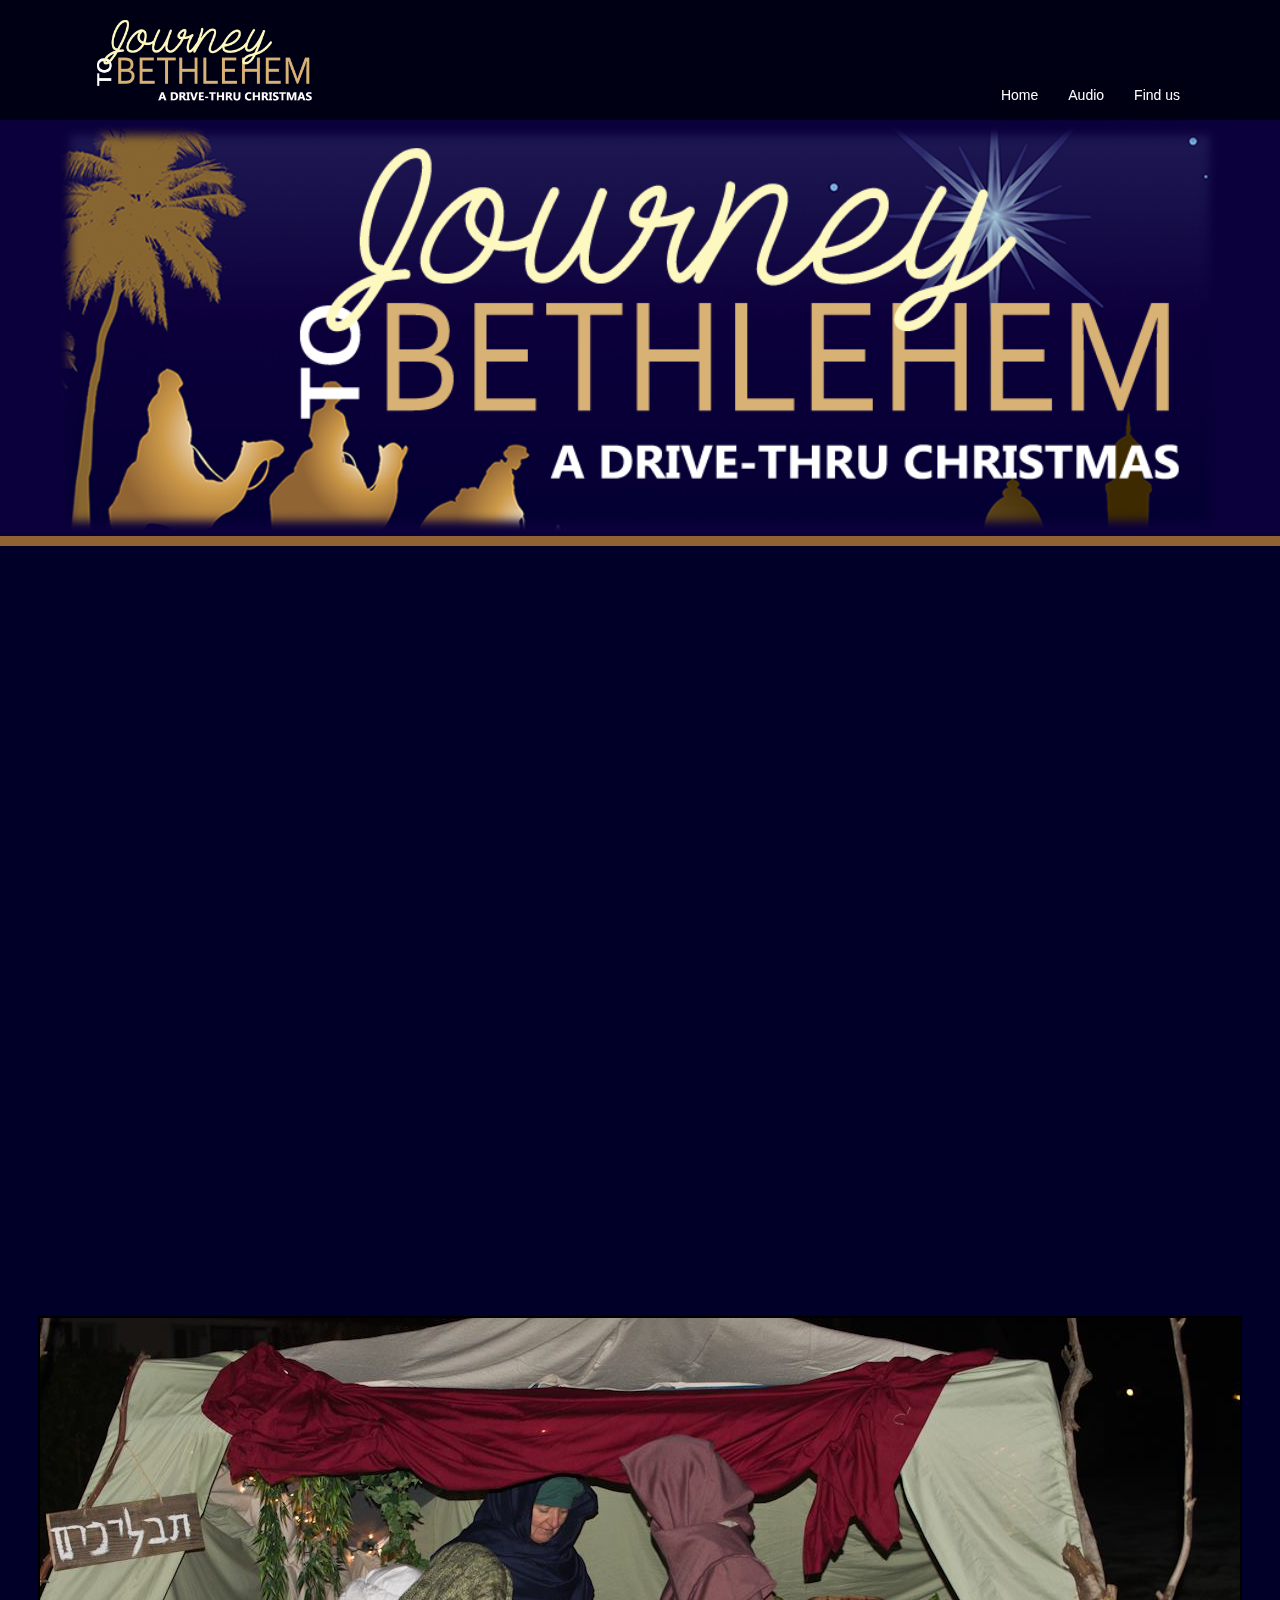
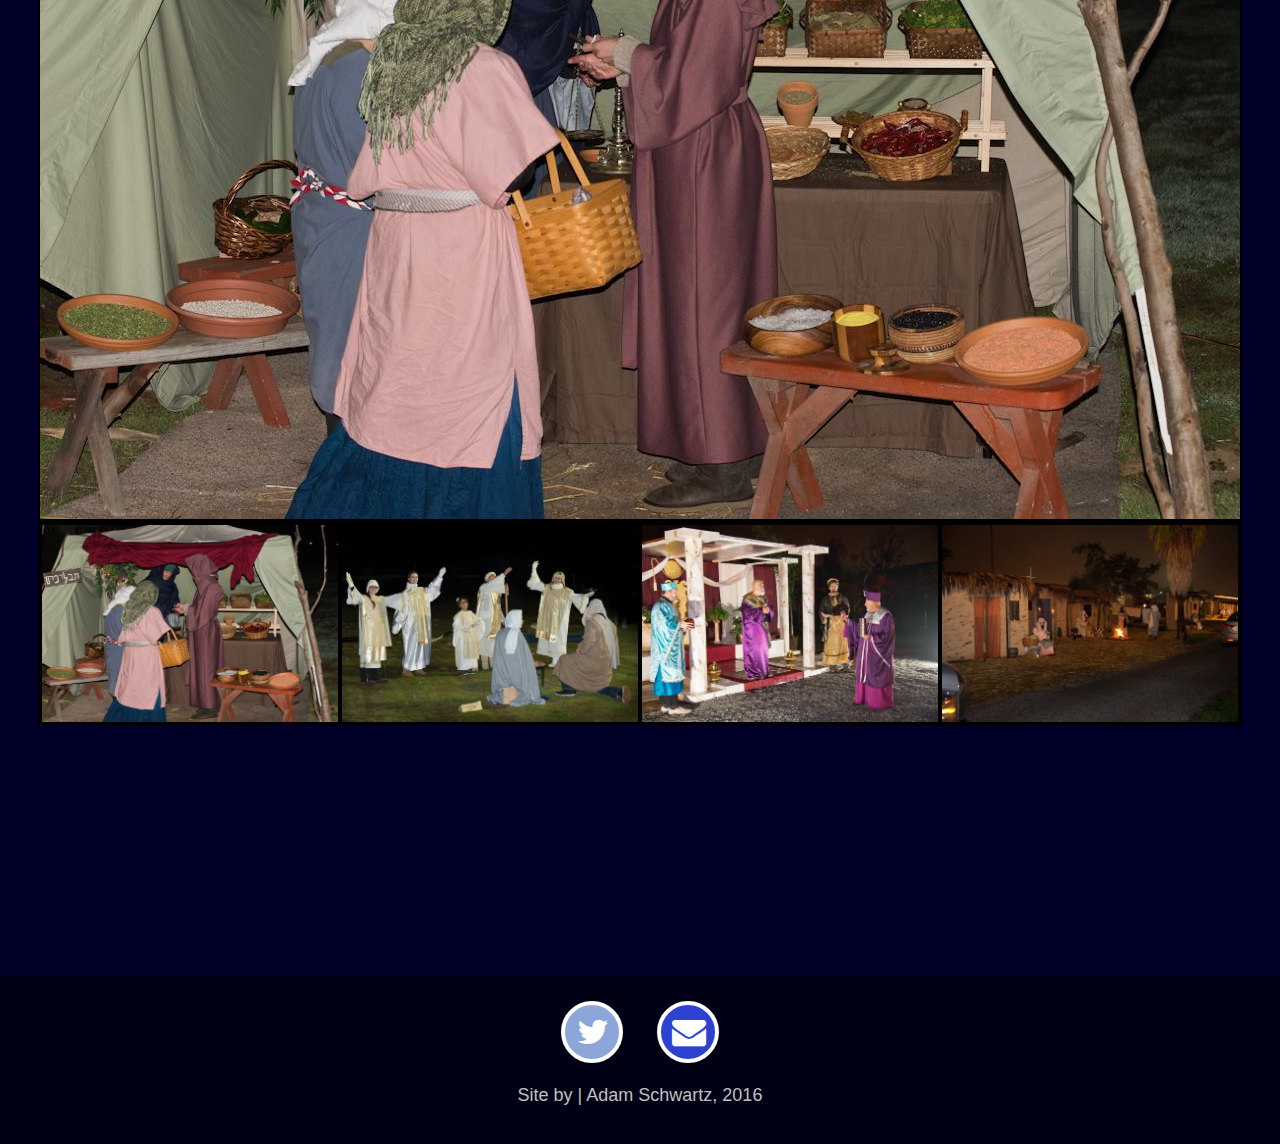
==== index.html @ 61944892 "added footer" ====
<!DOCTYPE html>
<html lang="en">
<head>
  <meta charset="UTF-8">
  <meta name="viewport" content="width=device-width, initial-scale=1.0">

  <title>Journey to Bethlehem | Bethany MB</title>

  <link rel="stylesheet" href="css/bootstrap.min.css">
  <link rel="stylesheet" href="css/styles.css">
  <link rel="stylesheet" href="https://maxcdn.bootstrapcdn.com/font-awesome/4.5.0/css/font-awesome.min.css">
</head>
<body>
  <div class="container-fluid" id="home">
    <!-- NAV -->
    <!-- <div class="container header"> -->
      <nav class="navbar navbar-default">
        <div class="container" id="inner-header">
          <div class="container-fluid">
            <!-- Brand and toggle get grouped for better mobile display -->
            <div class="navbar-header">
              <button type="button" class="navbar-toggle collapsed" data-toggle="collapse" data-target="#bs-example-navbar-collapse-1" aria-expanded="false">
                <span class="sr-only">Toggle navigation</span>
                <span class="icon-bar"></span>
                <span class="icon-bar"></span>
                <span class="icon-bar"></span>
              </button>
              <a class="navbar-brand" href="index.html"><img src="img/logo.png" alt="Journey to Bethlehem"></a>
            </div>

            <!-- Collect the nav links, forms, and other content for toggling -->
            <div class="collapse navbar-collapse" id="bs-example-navbar-collapse-1">
              <ul class="nav navbar-nav navbar-right">
                <li class="navbar-item"><a href="index.html">Home</a></li>
                <li class="navbar-item"><a href="audio.html">Audio</a></li>
                <li class="navbar-item"><a href="contact.html">Find us</a></li>
              </ul>
            </div><!-- /.navbar-collapse -->
          </div><!-- /.container-fluid -->
        </div>
      </nav>
      <div id="header-filler"></div>
    <!-- </div> -->
    <!-- END NAV -->
    <div id="main-jumbo">
      <div class="container jumbo">
          <img src="./img/web_banner.png" id="banner">
      </div>
    </div>
    <div id="promo-border">
      <iframe id="promo-video" src="https://www.youtube.com/embed/NRx9k_6YCRw?rel=0&amp;showinfo=0" frameborder="0" allowfullscreen></iframe>
    </div>
    <div class="container">
      <div id="image-display">
        <img id="image" src="img/j2b-1.png">
      </div>
      <div id="image-selection">
        <div class="image"><img class="image-links" src="img/j2b-1.png" /></div>
        <div class="image"><img class="image-links" src="img/j2b-2.png" /></div>
        <div class="image"><img class="image-links" src="img/j2b-3.png" /></div>
        <div class="image"><img class="image-links" src="img/j2b-4.png" /></div>
      </div>
    </div>

  </div>

  <footer>
    <div class="social">
      <a href="https://twitter.com/Barrik226" title="Check me out on Twitter!" target="_blank"><i class="media fa fa-twitter"></i></a>
      <a href="mailto:barrik226@gmail.com" title="Email me!" target="_blank"><i class="media fa fa-envelope"></i></a>
    </div>
    <p class="copyright">Site by | Adam Schwartz, 2016</p>
  </footer>

<script src="js/jquery-3.1.1.min.js"></script>
<script src="js/bootstrap.min.js"></script>
<script src="js/script.js"></script>
</body>
</html>
---- css/styles.css ----
#home {
  background-color: #000028;
}
#contact {
  background-color: #000028;
}
#audio {
  background-color: #000028;
  color: #fff;
  height: 100%;
}
html {
  background-color: #000028;
}
body {
  background-color: #000028;
}

/*NAVBAR*/
.navbar {
  background-color: rgba(0, 0, 0, 0.5);
  position: fixed;
  width: 100%;
  border: none;
  margin-bottom: 0;
}
.navbar-default .navbar-brand {
  height: auto;
  padding-bottom: 5px;
}
.navbar-default .navbar-brand:hover {
  color: #000;
}
.navbar-default .navbar-brand img {
  height: 100px;
}
.navbar-default .nav {
  margin-top: 70px;
}
.navbar-default .navbar-nav>li>a {
  color: #fff;
  text-shadow: 5px 5px 20px #000;
}
.navbar-default .navbar-nav>li>a:hover {
  color: #fff;
  background-color: #5b83a1;
}
#header-filler {
  height: 120px;
}
/*END NAVBAR*/

/*BIG JUMBOTRON*/
#main-jumbo {
  background-color: #0B003B;
  border-bottom: 10px solid #906333;
  /*margin-left: -15px;
  margin-right: -15px;*/
}
.jumbo {
  background-image: url(../img/web_banner.png);
  background-size: cover;
  box-shadow: inset 0 0 10px 15px #0B003B;
  height: auto;
}
#banner {
  width: 100%;
  visibility: hidden;
}
/*END JUMBOTRON*/

/*PROMO VIDEO*/
#promo-border {
  background-color: #000028;
  margin-top: 50px;
  margin-left: -15px;
  margin-right: -15px;
  padding-left: 15px;
  padding-right: 15px;
  height: 80vh;
}
.promo-title {
  text-align: center;
  line-height: 60px;
  margin: 15px;
  display: inline-block;
  width: calc(100% - 30px);
  color: #906333; /*DARK GOLD*/
}
#promo-video {
  height: 100%;
  width: 100%;
  padding-left: calc(10% - 15px);
  padding-right: calc(10% - 15px);
  padding-bottom: 100px;
}
/*END PROMO VIDEO*/

/*IMAGE SELECTOR*/
#image-display {
  /*width: 100%;*/
  margin-left: -32px;
  margin-right: -32px;
  border: 2px solid #000;
}
#image {
  width: 100%;
}
#image-selection {
  border: 2px solid #000;
  margin-left: -32px;
  margin-right: -32px;
  margin-bottom: 100px;
  font-size: 0px;
}
.image {
  height: auto;
  display: inline;
}
.image-links {
  border: 2px solid #000;
  display: inline;
  max-width: 25%;
  cursor: pointer;
}
/*END IMAGE SELECTOR*/

/*AUDIO PAGE*/
#audio h1 {
  color: #906333;
  font-size: 5em;
}
#audio p {
  font-size: 1.5em;
  text-align: justify;
}
.downloads {
  margin-top: 50px;
  font-size: 3em;
}
.downloads a:hover {
  text-decoration: none;
}
/*END AUDIO PAGE*/

/*CONTACT INFO*/
#contact-info {
  margin-left: 25%;
  margin-top: 5%;
}
#contact-info h1 {
  color: #D8B175;
  font-size: 5em;
  margin-bottom: 100px;
}
#contact-list {
  list-style-type: none;
  color: #fff;
  font-size: 2em;
  /*padding-top: 20px;*/
}
#contact-list li {
  padding-top: 20px;
}
/*END CONTACT INFO*/


/*BEGIN FOOTER*/
footer {
  background-color: #000014;
  color: #BFC0C1;
  margin-top: 150px;
  padding: 25px 200px;
}
.sticky-footer {
  position: absolute;
  bottom: 0;
  width: 100%;
}
.copyright {
  text-align: center;
  font-family: 'Alegreya Sans', sans-serif;
  font-size: 18px;
  margin: 0;
  padding-bottom: 10px;
}
.social {
  text-align: center;
}
.media {
     background-color:rgb(46,66,209);
     border:4px solid #FFF;
     border-radius:100%;
     font-size:34px !important;
     margin:15px;
     padding:10px;
     color:#FFF;
     height: 62px;
     width: 62px;
     transition:background 0.2s linear 0s;
}

.media:hover {
     background-color:#d1bb2e;
}

.fa-facebook {background-color:#0c516e;}
.fa-twitter {background-color:#8ca6d9;}

.fa-envelope::before {
  margin-left: 1px;
}
.fa-twitter::before {
  margin-left: 2px;
}
/*END FOOTER*/

/*BEGIN SCALING*/

@media (min-width: 768px) {
  /*NAVBAR*/
  .navbar {
    margin-left: -15px;
    margin-right: -15px;
    border-radius: 0;
  }
  ul.navbar-nav {
    /*margin-top: 28px;*/
    margin-top: auto;
    margin-bottom: auto;
  }
  #inner-header {
  }
  /*END NAVBAR*/

  /*BIG JUMBOTRON*/
  #main-jumbo {
    margin-left: -15px;
    margin-right: -15px;
  }
  /*END JUMBOTRON*/
}

/* BIG^  vTINY */

@media (max-width: 767px) {
  #home {
    margin: 0;
    padding: 0;
  }
  #audio {
    margin: 0;
    padding: 0;
  }
  #contact {
    margin: 0;
    padding: 0;
  }

  /*NAVBAR*/
  div.container.header {
    padding: 0;
  }
  #inner-header {
    /*margin: 0;*/
    padding: 0;
  }
  .navbar {
    border-radius: 0;
  }
  button.navbar-toggle {
    position: absolute;
    right: 0;
  }
  .navbar-collapse {
    border: none;
    -webkit-box-shadow: inset 0 0px 0 rgba(255,255,255,0);
  }
  /*END NAVBAR*/

  /*BIG JUMBOTRON*/
  #main-jumbo {
    visibility: hidden;
    height: 20px;
    /*padding-left: 0;
    padding-right: 0;*/
  }
  .jumbo {
    box-shadow: none;
  }
  /*END JUMBOTRON*/

  /*PROMO VIDEO*/
  #promo-border {
    margin-left: 0;
    margin-right: 0;
    padding-left: 15px;
    padding-right: 15px;
    height: 80vh;
  }
  #promo-video {
    height: 100%;
    padding-left: 0;
    padding-right: 0;
    margin-left: -15px;
    margin-right: -15px;
    text-align: center;
    width: calc(100% + 30px);
  }
  /*END PROMO VIDEO*/

  /*IMAGE SELECTOR*/
  #image-display {
    /*width: 100%;*/
    margin-left: -15px;
    margin-right: -15px;
    border: 2px solid #000;
  }
  #image {
    width: 100%;
  }
  #image-selection {
    border: 2px solid #000;
    margin-left: -15px;
    margin-right: -15px;
    margin-bottom: 100px;
    font-size: 0px;
  }
  .image {
    height: auto;
    display: inline;
  }
  .image-links {
    border: 2px solid #000;
    display: inline;
    max-width: 25%;
    cursor: pointer;
  }
  /*END IMAGE SELECTOR*/

  /*AUDIO PAGE*/
  #audio h1 {
    color: #906333;
    font-size: 3em;
    text-align: center;
  }
  #audio p {
    font-size: 1.3em;
    text-align: justify;
  }
  .downloads {
    margin-top: 50px;
    font-size: 3em;
  }
  /*END AUDIO PAGE*/

  /*CONTACT INFO*/
  #contact-info {
    margin-left: 0;
    margin-top: 0;
  }
  #contact-info h1 {
    padding-left: 5%;
    margin-bottom: 50px;
    margin-top: 50px;
  }
  #contact-list {
    padding: 0;
    margin: 0;
    margin-bottom: 20%;
    padding-left: 5%;
    list-style-type: none;
    font-size: 1.5em;
  }
  /*END CONTACT INFO*/

  /*BEGIN FOOTER*/
  footer {
    background-color: #000014;
    color: #BFC0C1;
    margin-top: 50px;
    padding: inherit;
  }
  .sticky-footer {
    position: static;
    bottom: 0;
    width: 100%;
  }
  .social {
    padding-top: 10px;
  }
  .fa-envelope::before {
    margin-left: 0;
  }
  /*END FOOTER*/
}
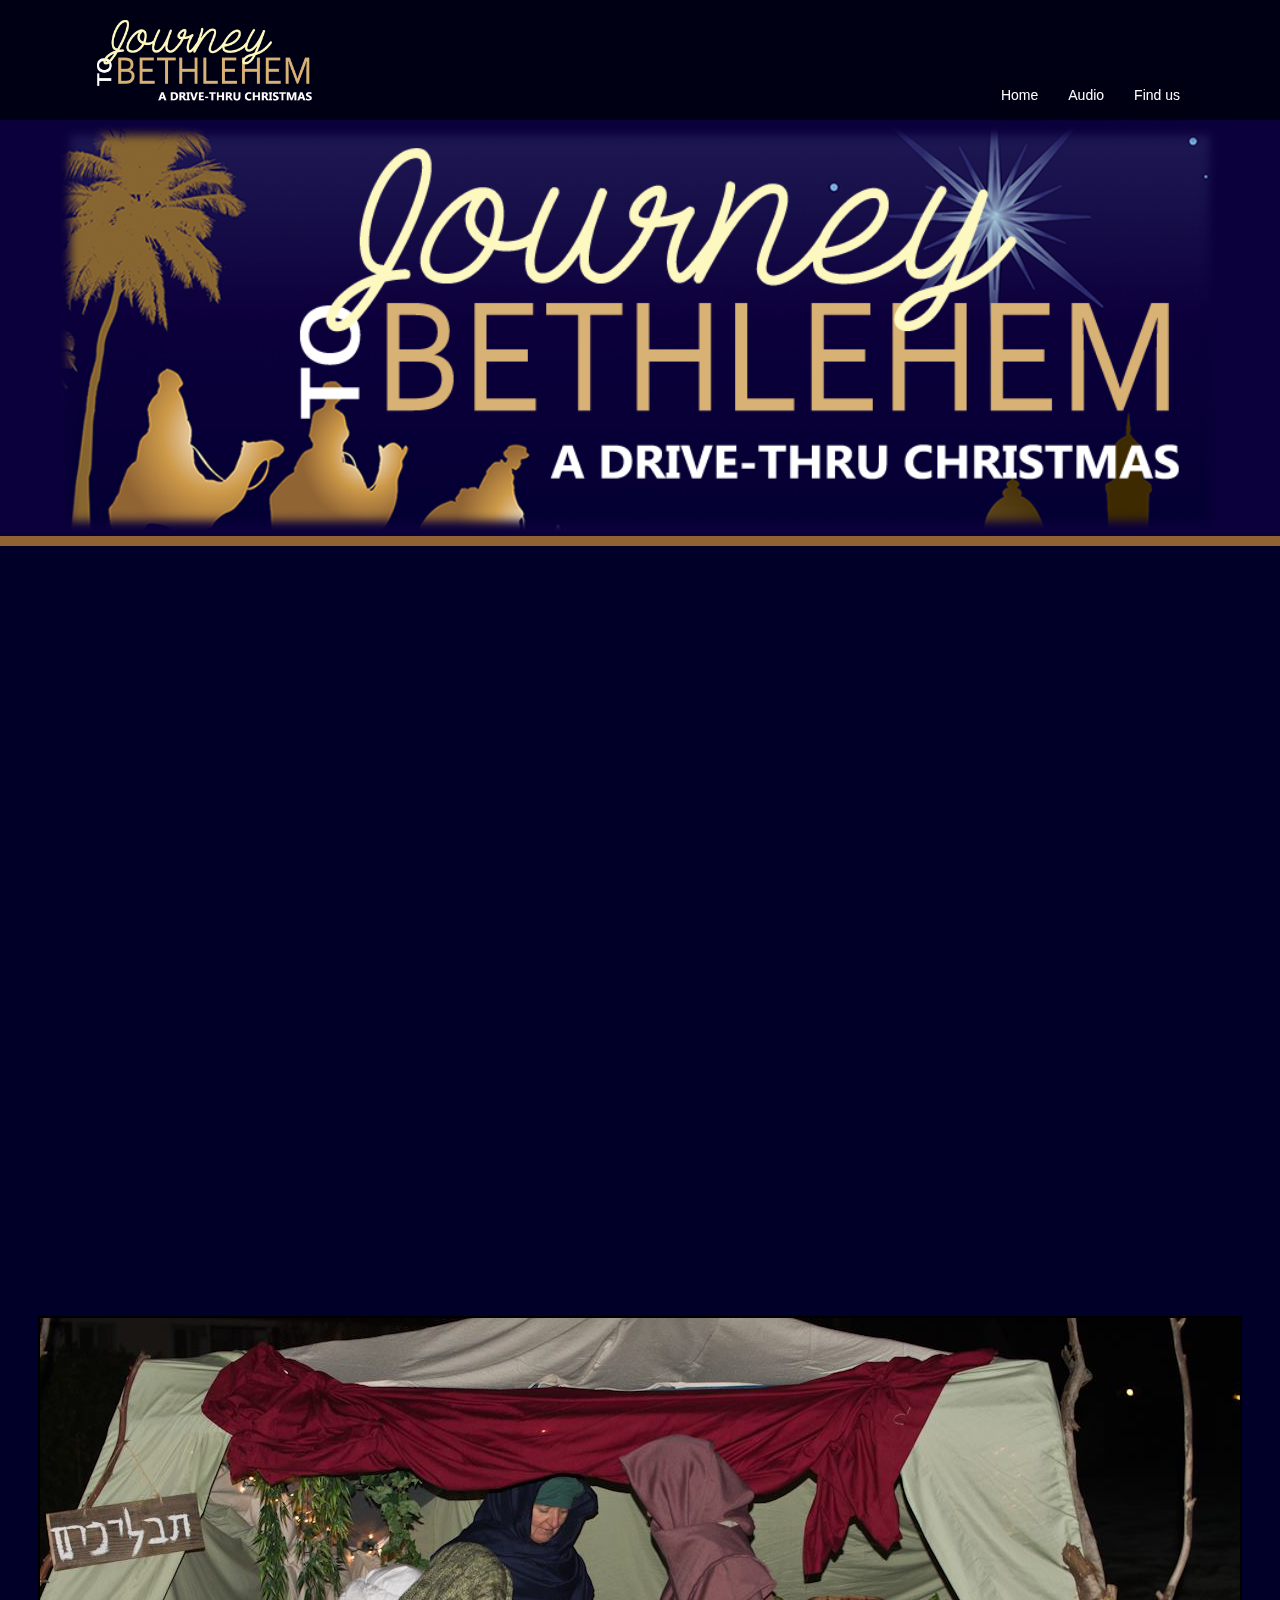
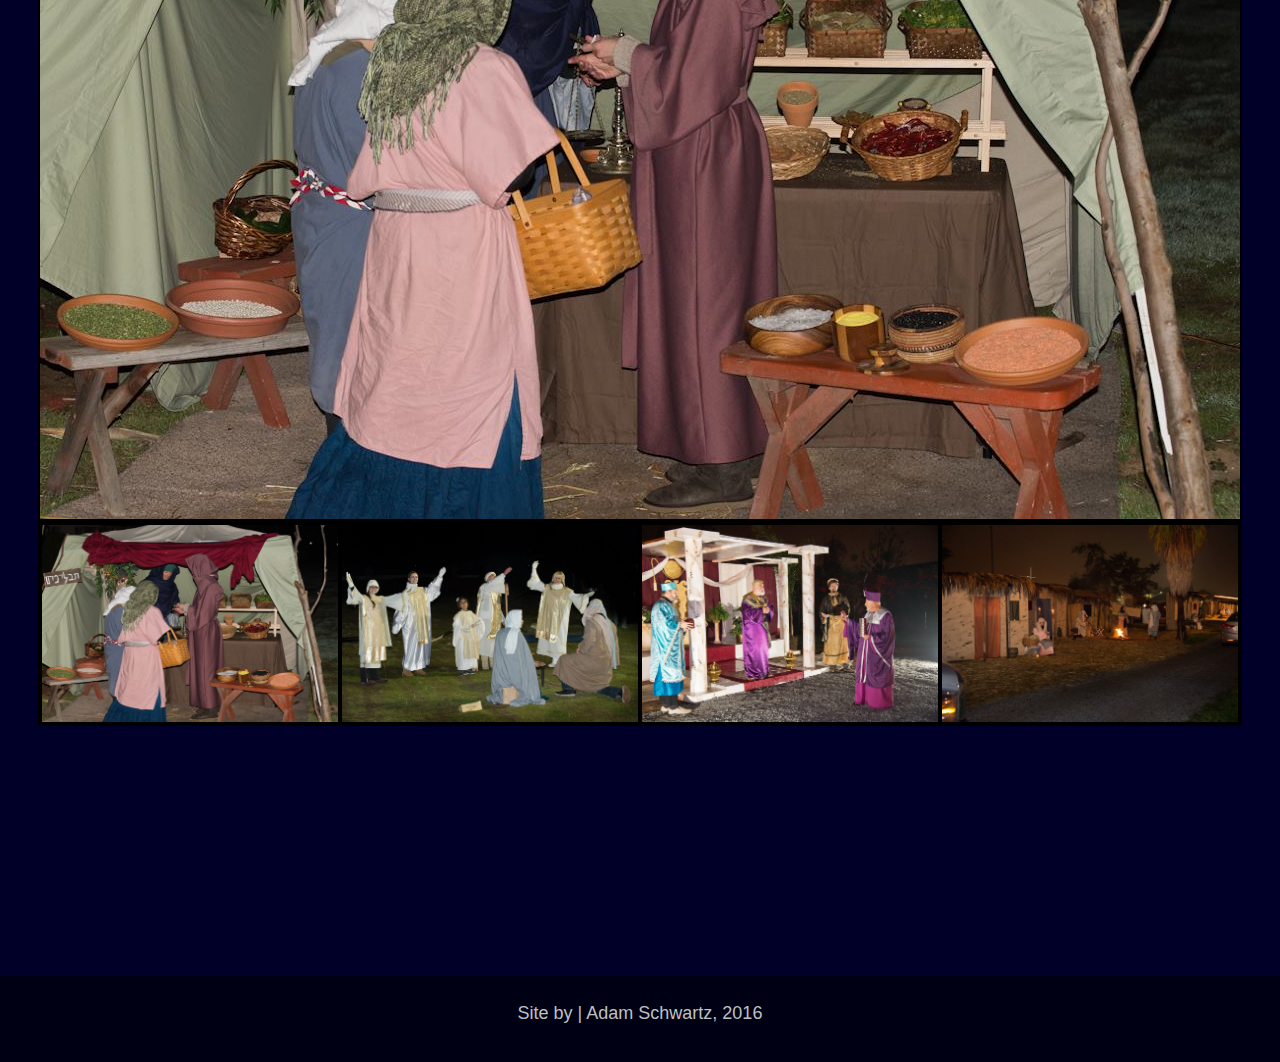
==== commit ecefa96a: "edited footer" ====
--- a/index.html
+++ b/index.html
@@ -65,10 +65,10 @@
   </div>
 
   <footer>
-    <div class="social">
+    <!-- <div class="social">
       <a href="https://twitter.com/Barrik226" title="Check me out on Twitter!" target="_blank"><i class="media fa fa-twitter"></i></a>
       <a href="mailto:barrik226@gmail.com" title="Email me!" target="_blank"><i class="media fa fa-envelope"></i></a>
-    </div>
+    </div> -->
     <p class="copyright">Site by | Adam Schwartz, 2016</p>
   </footer>
 
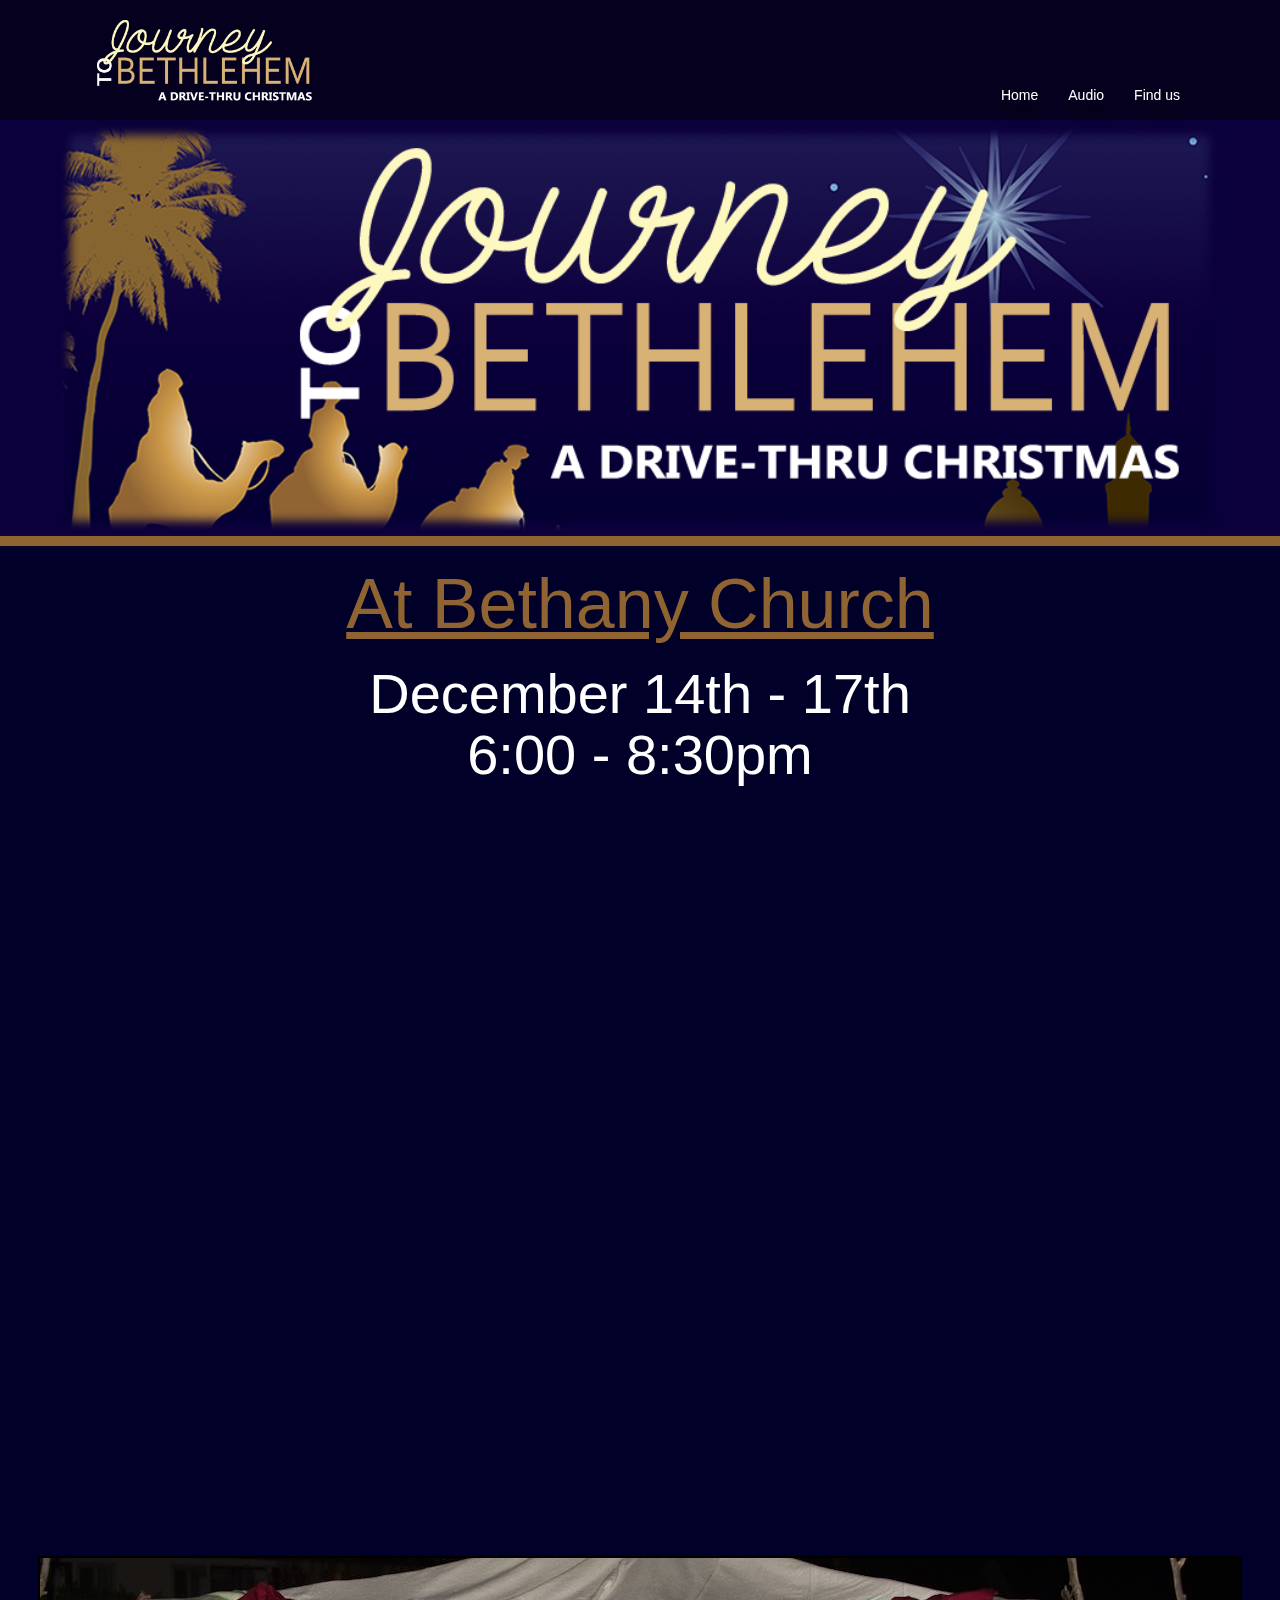
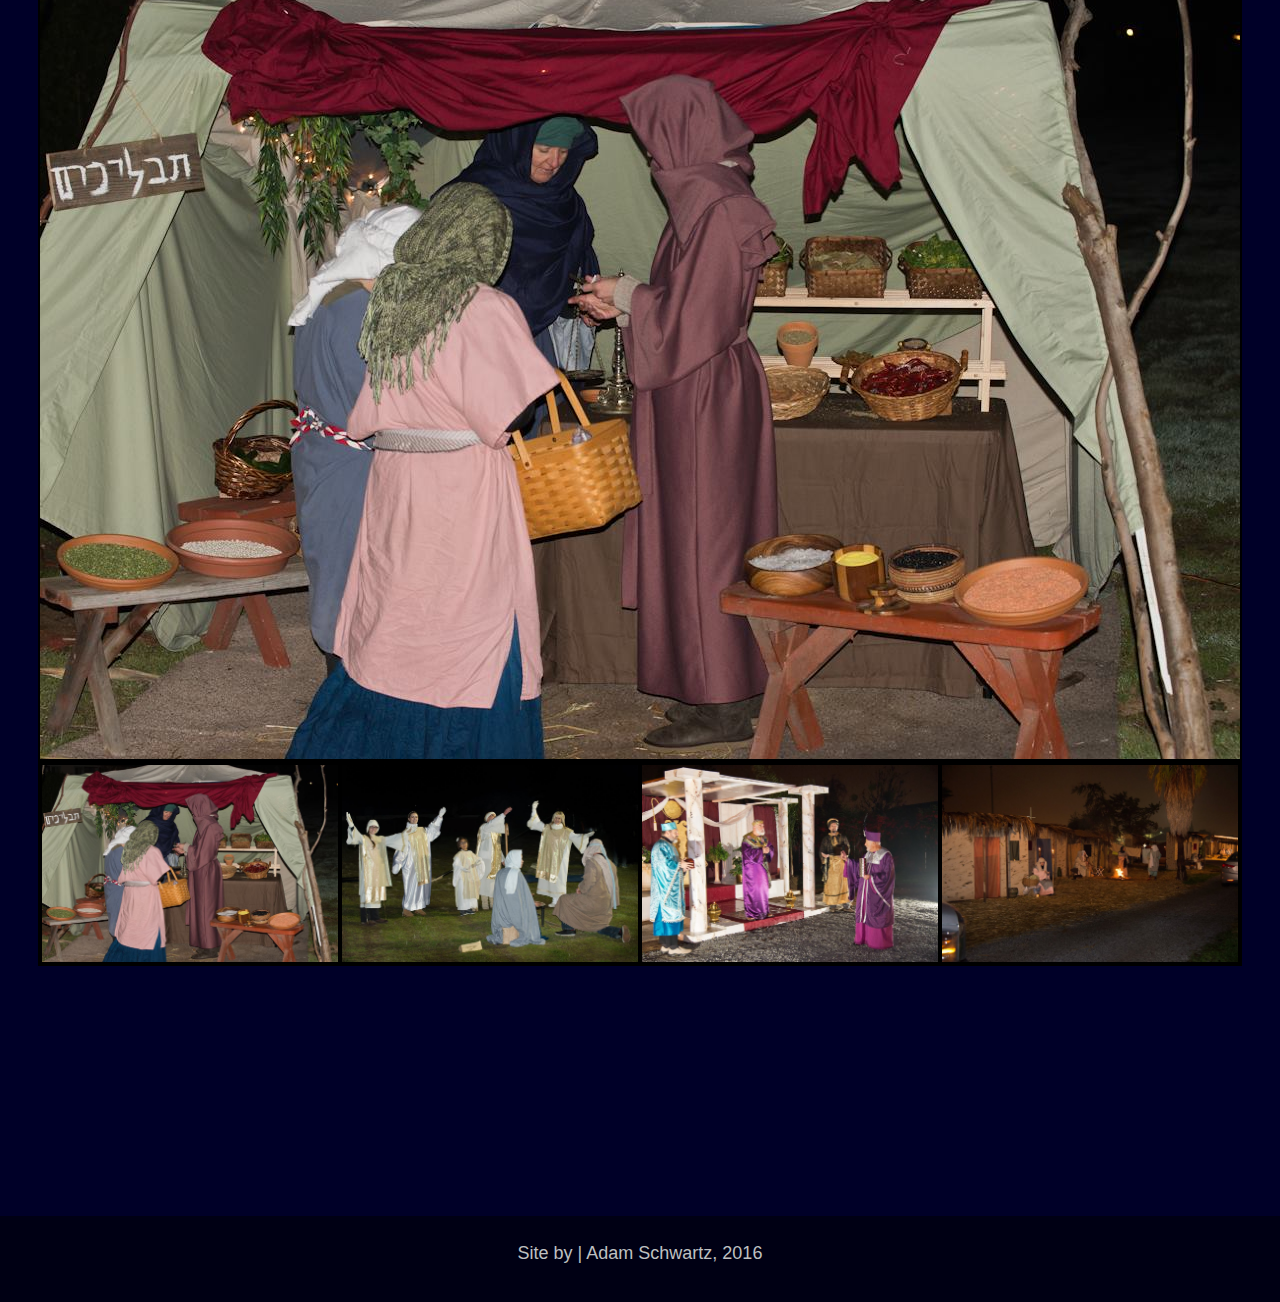
==== commit ec87bd59: "addressed feedback" ====
--- a/index.html
+++ b/index.html
@@ -14,7 +14,7 @@
   <div class="container-fluid" id="home">
     <!-- NAV -->
     <!-- <div class="container header"> -->
-      <nav class="navbar navbar-default">
+      <nav class="navbar navbar-default" id="header">
         <div class="container" id="inner-header">
           <div class="container-fluid">
             <!-- Brand and toggle get grouped for better mobile display -->
@@ -42,14 +42,23 @@
       <div id="header-filler"></div>
     <!-- </div> -->
     <!-- END NAV -->
+
     <div id="main-jumbo">
       <div class="container jumbo">
           <img src="./img/web_banner.png" id="banner">
       </div>
     </div>
+
+    <div id="text">
+      <h1><a href="http://bethanychurchfresno.com/">At Bethany Church</a></h1>
+      <h2><a href="contact.html">December 14th - 17th<br>
+      6:00 - 8:30pm</a></h2>
+    </div>
+
     <div id="promo-border">
       <iframe id="promo-video" src="https://www.youtube.com/embed/NRx9k_6YCRw?rel=0&amp;showinfo=0" frameborder="0" allowfullscreen></iframe>
     </div>
+
     <div class="container">
       <div id="image-display">
         <img id="image" src="img/j2b-1.png">
@@ -64,7 +73,7 @@
 
   </div>
 
-  <footer>
+  <footer id="footer">
     <!-- <div class="social">
       <a href="https://twitter.com/Barrik226" title="Check me out on Twitter!" target="_blank"><i class="media fa fa-twitter"></i></a>
       <a href="mailto:barrik226@gmail.com" title="Email me!" target="_blank"><i class="media fa fa-envelope"></i></a>
--- a/css/styles.css
+++ b/css/styles.css
@@ -10,7 +10,7 @@
   height: 100%;
 }
 html {
-  background-color: #000028;
+  /*background-color: #000028;*/
 }
 body {
   background-color: #000028;
@@ -47,6 +47,8 @@
 }
 #header-filler {
   height: 120px;
+  background-color: #0B003B;
+  margin: 0 -15px;
 }
 /*END NAVBAR*/
 
@@ -68,6 +70,28 @@
   visibility: hidden;
 }
 /*END JUMBOTRON*/
+
+/*TEXT*/
+#text h1 {
+  text-align: center;
+  font-size: 5em;
+}
+#text h1 a {
+  color: #906333;
+  text-decoration: underline;
+}
+#text h1 a:hover {
+  color: #cbd018;
+}
+#text h2 {
+  text-align: center;
+  color: #fff;
+  font-size: 4em;
+}
+#text h2 a {
+  color: #fff;
+}
+/*END TEXT*/
 
 /*PROMO VIDEO*/
 #promo-border {
@@ -144,14 +168,15 @@
 /*END AUDIO PAGE*/
 
 /*CONTACT INFO*/
-#contact-info {
+/*#contact-info {
   margin-left: 25%;
   margin-top: 5%;
-}
+}*/
 #contact-info h1 {
   color: #D8B175;
   font-size: 5em;
-  margin-bottom: 100px;
+  margin-top: 100px;
+  margin-bottom: 50px;
 }
 #contact-list {
   list-style-type: none;
@@ -161,6 +186,28 @@
 }
 #contact-list li {
   padding-top: 20px;
+}
+#map-container {
+  /*height: 100%;*/
+  margin-top: 180px;
+}
+#map {
+  height: 450px;
+  width: 100%;
+}
+.church-link {
+  margin-top: 40px;
+}
+.church-link h1 {
+  text-align: center;
+  font-size: 4em;
+}
+.church-link a {
+  color: #906333;
+  text-decoration: underline;
+}
+.church-link a:hover {
+  color: #cbd018;
 }
 /*END CONTACT INFO*/
 
@@ -268,6 +315,14 @@
   .navbar {
     border-radius: 0;
   }
+  .navbar-item {
+    font-size: 28px;
+    font-weight: bold;
+    padding: 10px 0;
+  }
+  .navbar-default .nav {
+    margin-top: 7.5px;
+  }
   button.navbar-toggle {
     position: absolute;
     right: 0;
@@ -381,11 +436,6 @@
     margin-top: 50px;
     padding: inherit;
   }
-  .sticky-footer {
-    position: static;
-    bottom: 0;
-    width: 100%;
-  }
   .social {
     padding-top: 10px;
   }
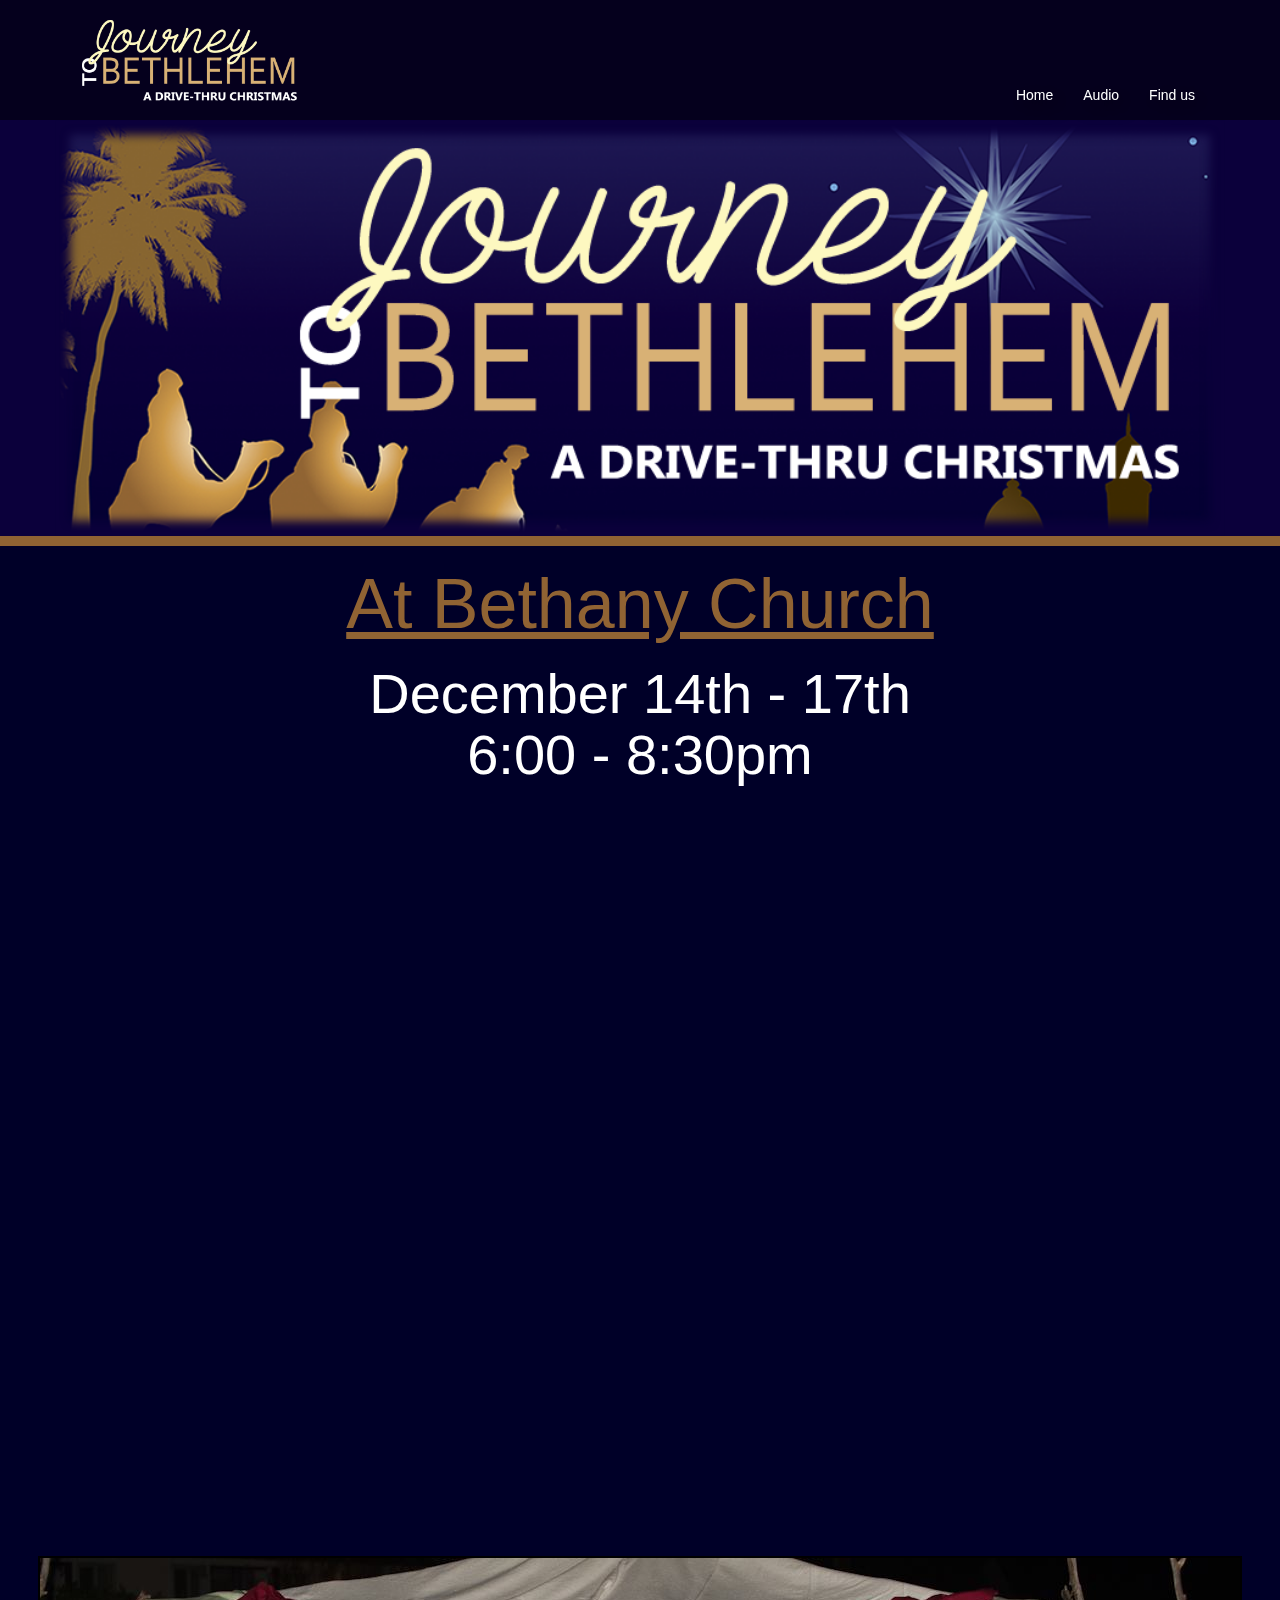
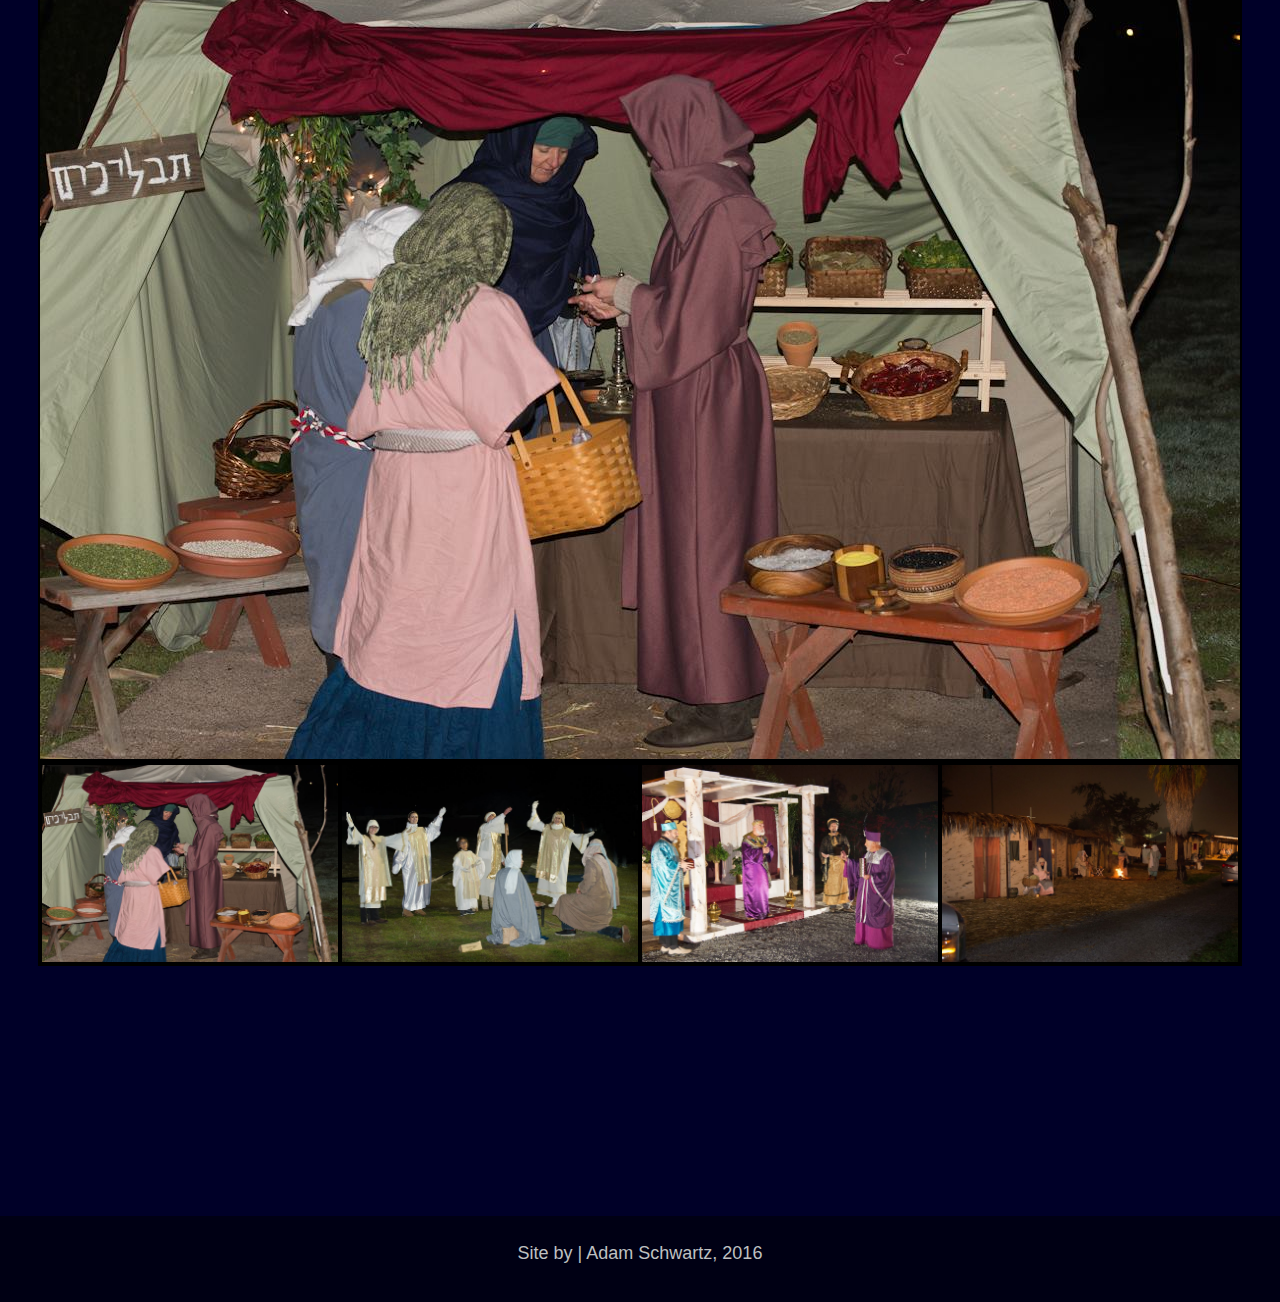
==== commit f1aa8d15: "fixed mobile header and added embedded videos" ====
--- a/index.html
+++ b/index.html
@@ -16,27 +16,25 @@
     <!-- <div class="container header"> -->
       <nav class="navbar navbar-default" id="header">
         <div class="container" id="inner-header">
-          <div class="container-fluid">
-            <!-- Brand and toggle get grouped for better mobile display -->
-            <div class="navbar-header">
-              <button type="button" class="navbar-toggle collapsed" data-toggle="collapse" data-target="#bs-example-navbar-collapse-1" aria-expanded="false">
-                <span class="sr-only">Toggle navigation</span>
-                <span class="icon-bar"></span>
-                <span class="icon-bar"></span>
-                <span class="icon-bar"></span>
-              </button>
-              <a class="navbar-brand" href="index.html"><img src="img/logo.png" alt="Journey to Bethlehem"></a>
-            </div>
+          <!-- Brand and toggle get grouped for better mobile display -->
+          <div class="navbar-header">
+            <button type="button" class="navbar-toggle collapsed" data-toggle="collapse" data-target="#bs-example-navbar-collapse-1" aria-expanded="false">
+              <span class="sr-only">Toggle navigation</span>
+              <span class="icon-bar"></span>
+              <span class="icon-bar"></span>
+              <span class="icon-bar"></span>
+            </button>
+            <a class="navbar-brand" href="index.html"><img src="img/logo.png" alt="Journey to Bethlehem"></a>
+          </div>
 
-            <!-- Collect the nav links, forms, and other content for toggling -->
-            <div class="collapse navbar-collapse" id="bs-example-navbar-collapse-1">
-              <ul class="nav navbar-nav navbar-right">
-                <li class="navbar-item"><a href="index.html">Home</a></li>
-                <li class="navbar-item"><a href="audio.html">Audio</a></li>
-                <li class="navbar-item"><a href="contact.html">Find us</a></li>
-              </ul>
-            </div><!-- /.navbar-collapse -->
-          </div><!-- /.container-fluid -->
+          <!-- Collect the nav links, forms, and other content for toggling -->
+          <div class="collapse navbar-collapse" id="bs-example-navbar-collapse-1">
+            <ul class="nav navbar-nav navbar-right">
+              <li class="navbar-item"><a href="index.html">Home</a></li>
+              <li class="navbar-item"><a href="audio.html">Audio</a></li>
+              <li class="navbar-item"><a href="contact.html">Find us</a></li>
+            </ul>
+          </div><!-- /.navbar-collapse -->
         </div>
       </nav>
       <div id="header-filler"></div>
--- a/css/styles.css
+++ b/css/styles.css
@@ -14,6 +14,13 @@
 }
 body {
   background-color: #000028;
+}
+.unselectable {
+  -webkit-user-select: none;
+  -khtml-user-select: none;
+  -moz-user-select: none;
+  -o-user-select: none;
+  user-select: none;
 }
 
 /*NAVBAR*/
@@ -162,8 +169,21 @@
   margin-top: 50px;
   font-size: 3em;
 }
-.downloads a:hover {
-  text-decoration: none;
+.audio-link {
+  font-size: 1.6em;
+  color: #906333;
+  cursor: pointer;
+}
+.audio-link:hover {
+  color: #cbd018;
+}
+.audio-player {
+  display: block;
+  width: 800px;
+  height: 400px;
+}
+.hidden-audio {
+  display: none;
 }
 /*END AUDIO PAGE*/
 
@@ -269,6 +289,7 @@
   .navbar {
     margin-left: -15px;
     margin-right: -15px;
+    padding: 0;
     border-radius: 0;
   }
   ul.navbar-nav {
@@ -330,6 +351,11 @@
   .navbar-collapse {
     border: none;
     -webkit-box-shadow: inset 0 0px 0 rgba(255,255,255,0);
+  }
+  #header-filler {
+    height: 120px;
+    background-color: #0B003B;
+    margin: 0;
   }
   /*END NAVBAR*/
 
@@ -407,6 +433,15 @@
     margin-top: 50px;
     font-size: 3em;
   }
+  .audio-player {
+    padding-left: 0;
+    padding-right: 0;
+    /*margin-left: -15px;*/
+    /*margin-right: -15px;*/
+    text-align: center;
+    height: 100%;
+    width: 100%;
+  }
   /*END AUDIO PAGE*/
 
   /*CONTACT INFO*/
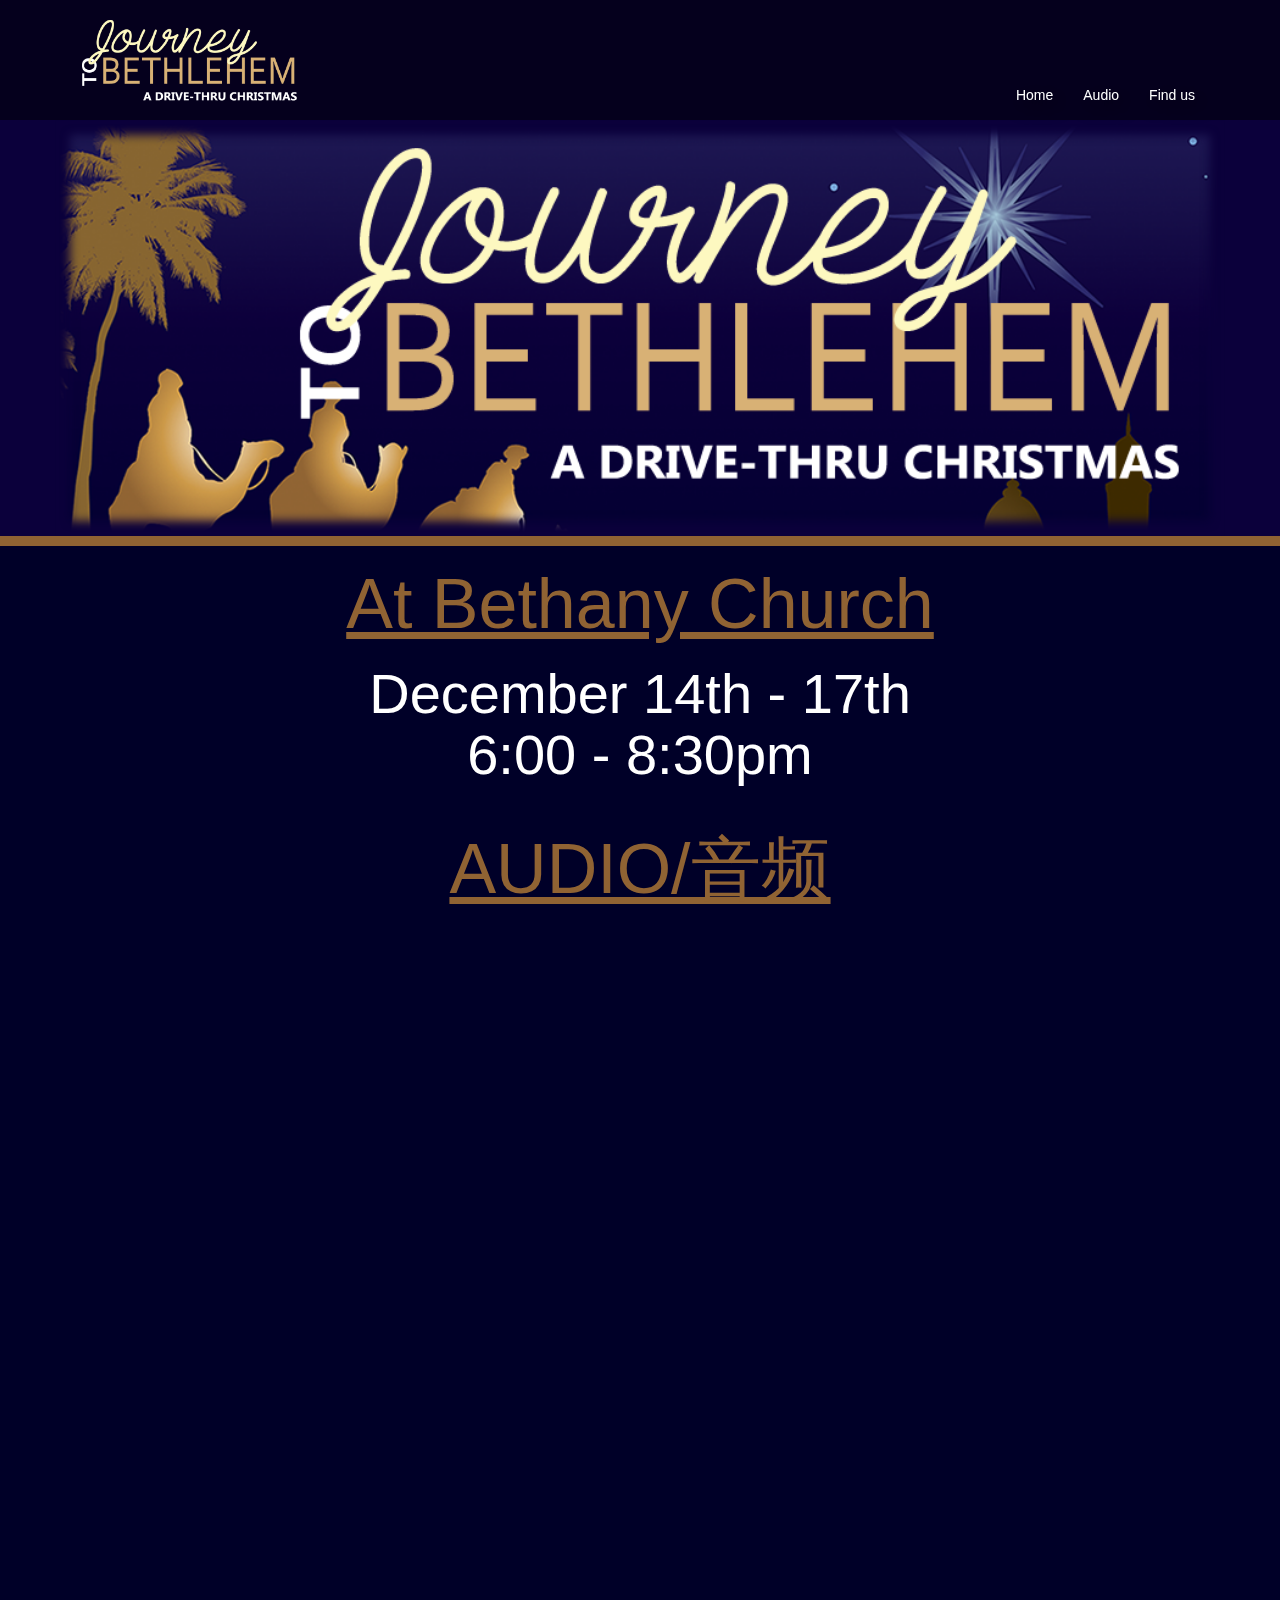
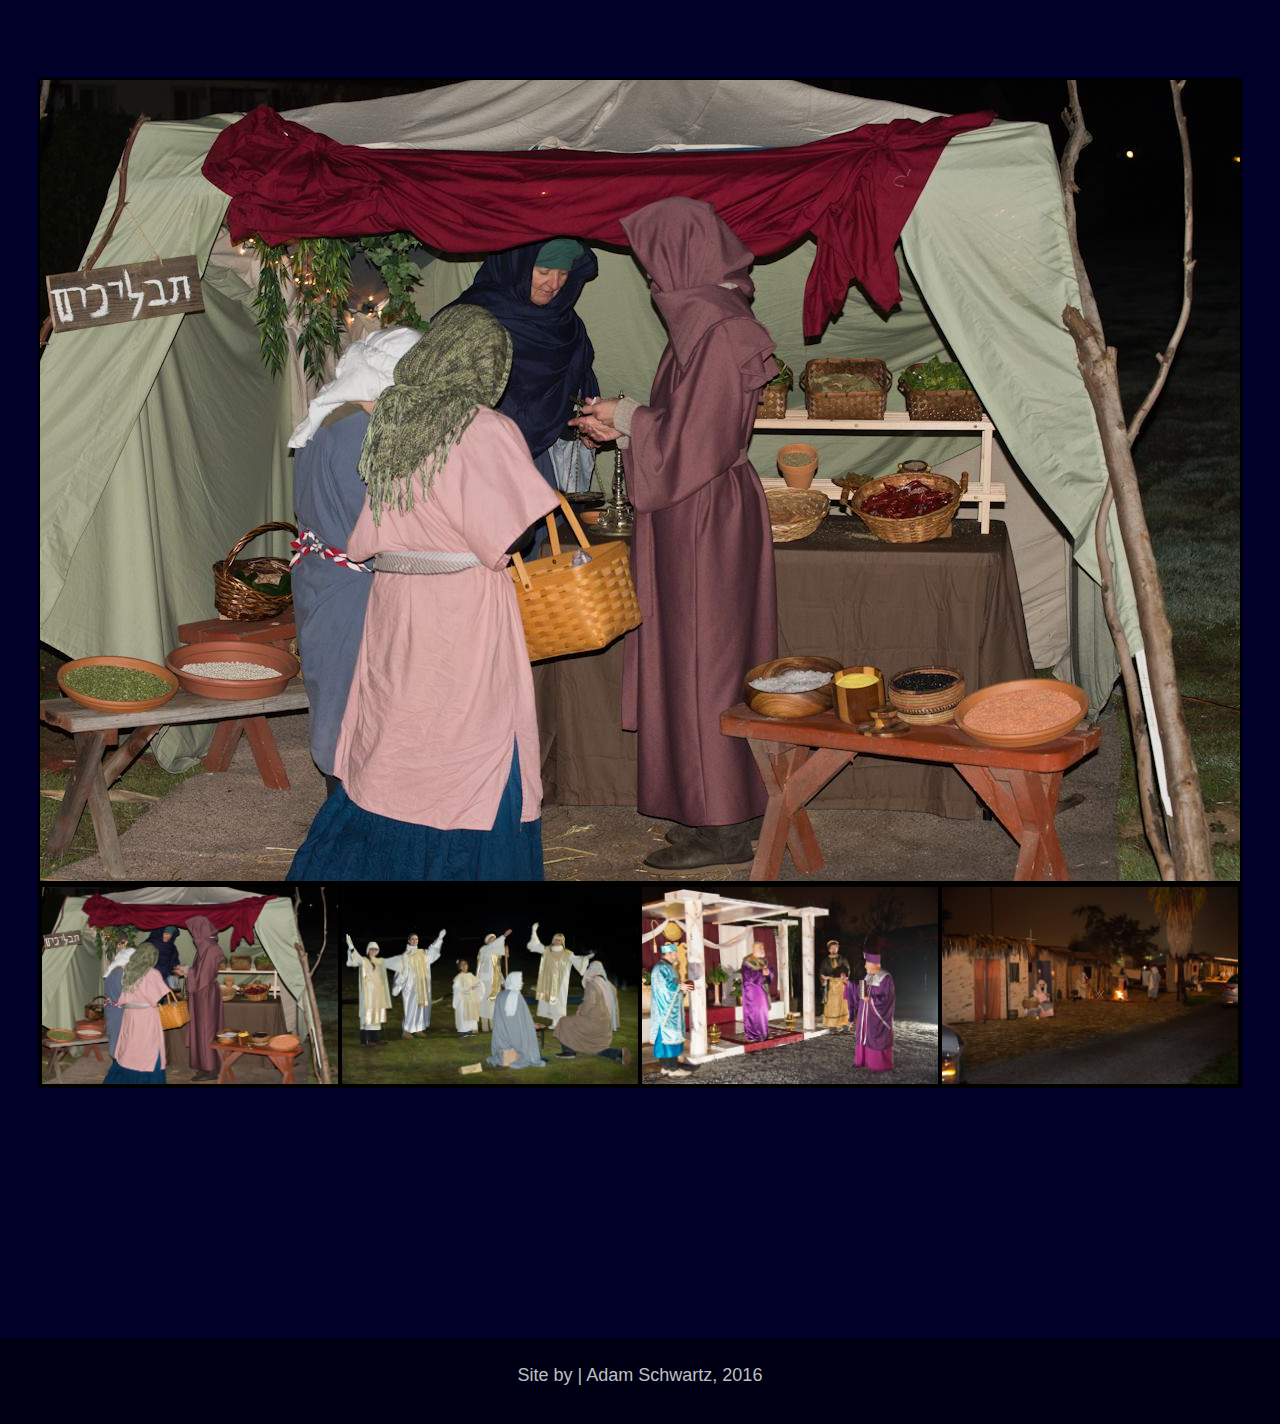
==== commit ec464600: "added spanish and chinese" ====
--- a/index.html
+++ b/index.html
@@ -7,7 +7,7 @@
   <title>Journey to Bethlehem | Bethany MB</title>
 
   <link rel="stylesheet" href="css/bootstrap.min.css">
-  <link rel="stylesheet" href="css/styles.css">
+  <link rel="stylesheet" href="css/styles.css?reload">
   <link rel="stylesheet" href="https://maxcdn.bootstrapcdn.com/font-awesome/4.5.0/css/font-awesome.min.css">
 </head>
 <body>
@@ -51,6 +51,7 @@
       <h1><a href="http://bethanychurchfresno.com/">At Bethany Church</a></h1>
       <h2><a href="contact.html">December 14th - 17th<br>
       6:00 - 8:30pm</a></h2>
+      <h1 class="padding-top"><a href="audio.html">AUDIO/音频</a></h1>
     </div>
 
     <div id="promo-border">
--- a/css/styles.css
+++ b/css/styles.css
@@ -21,6 +21,9 @@
   -moz-user-select: none;
   -o-user-select: none;
   user-select: none;
+}
+.padding-top {
+  padding-top: 25px;
 }
 
 /*NAVBAR*/
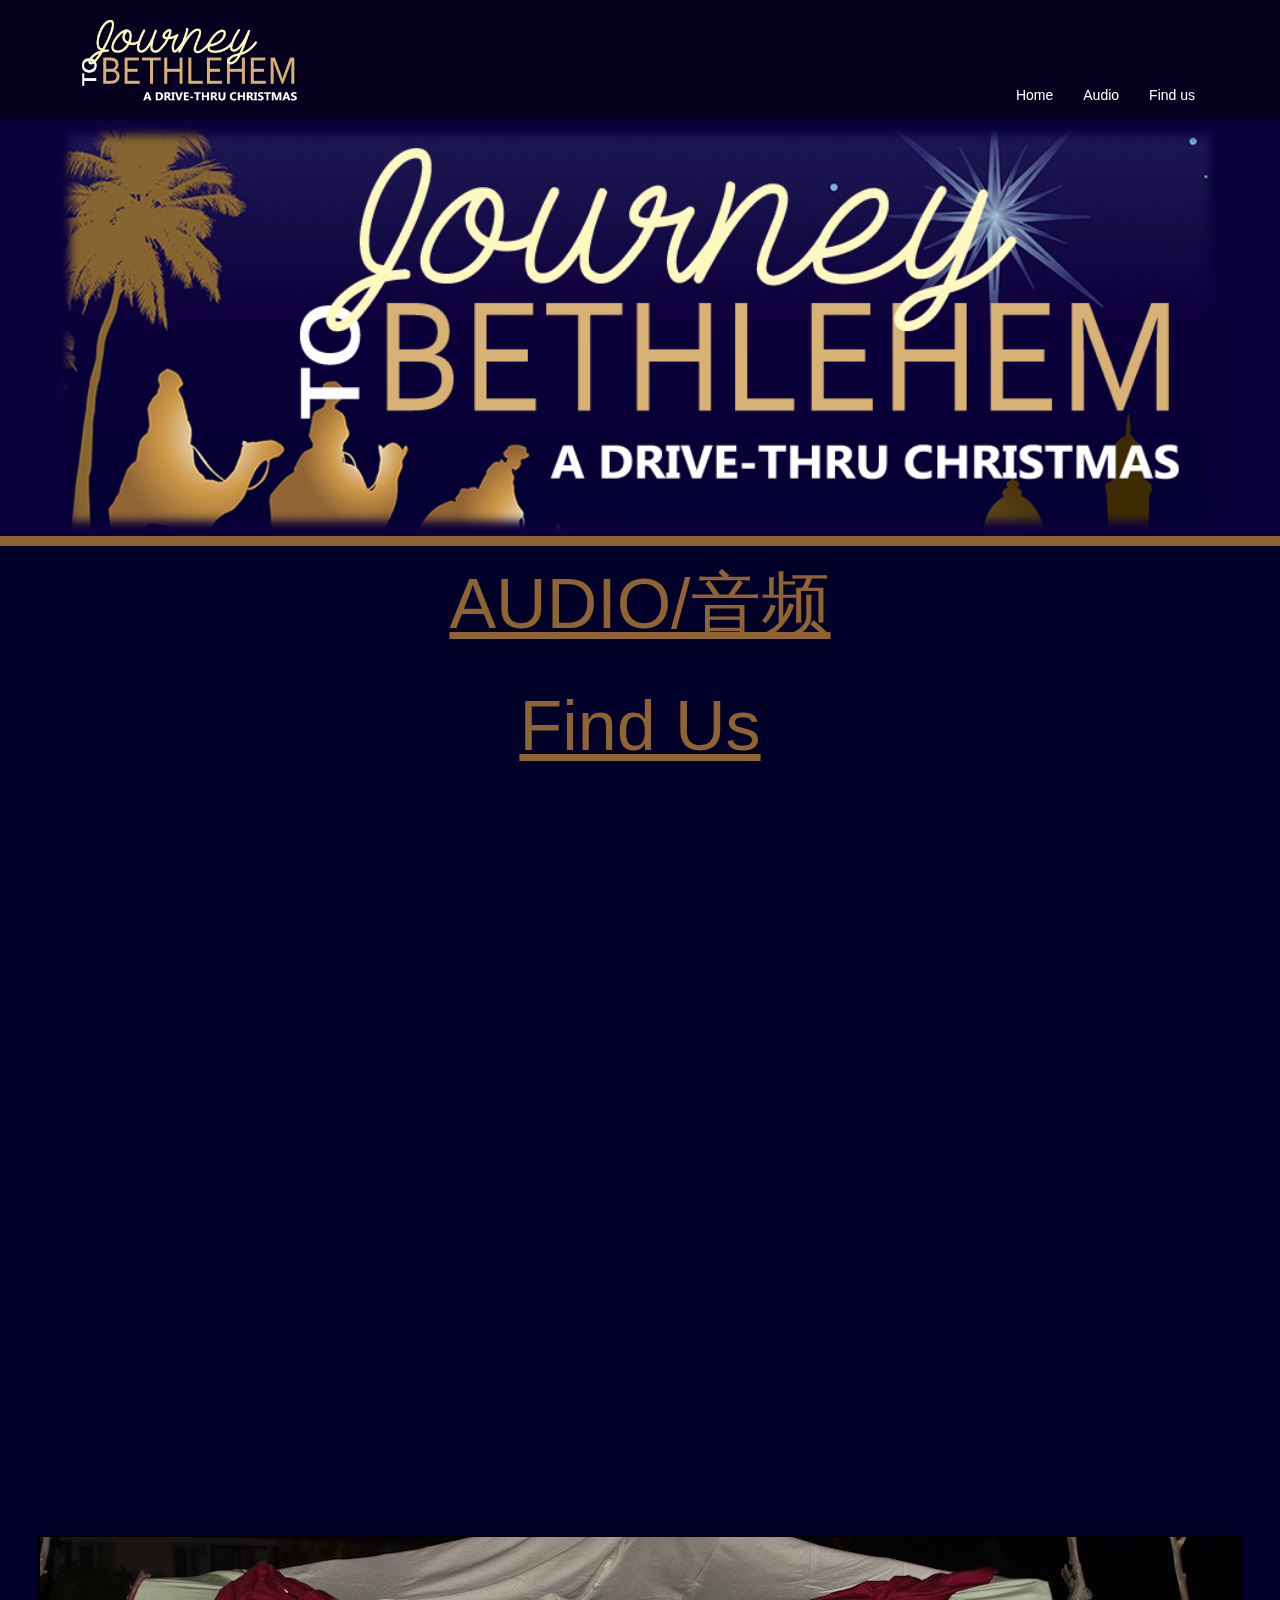
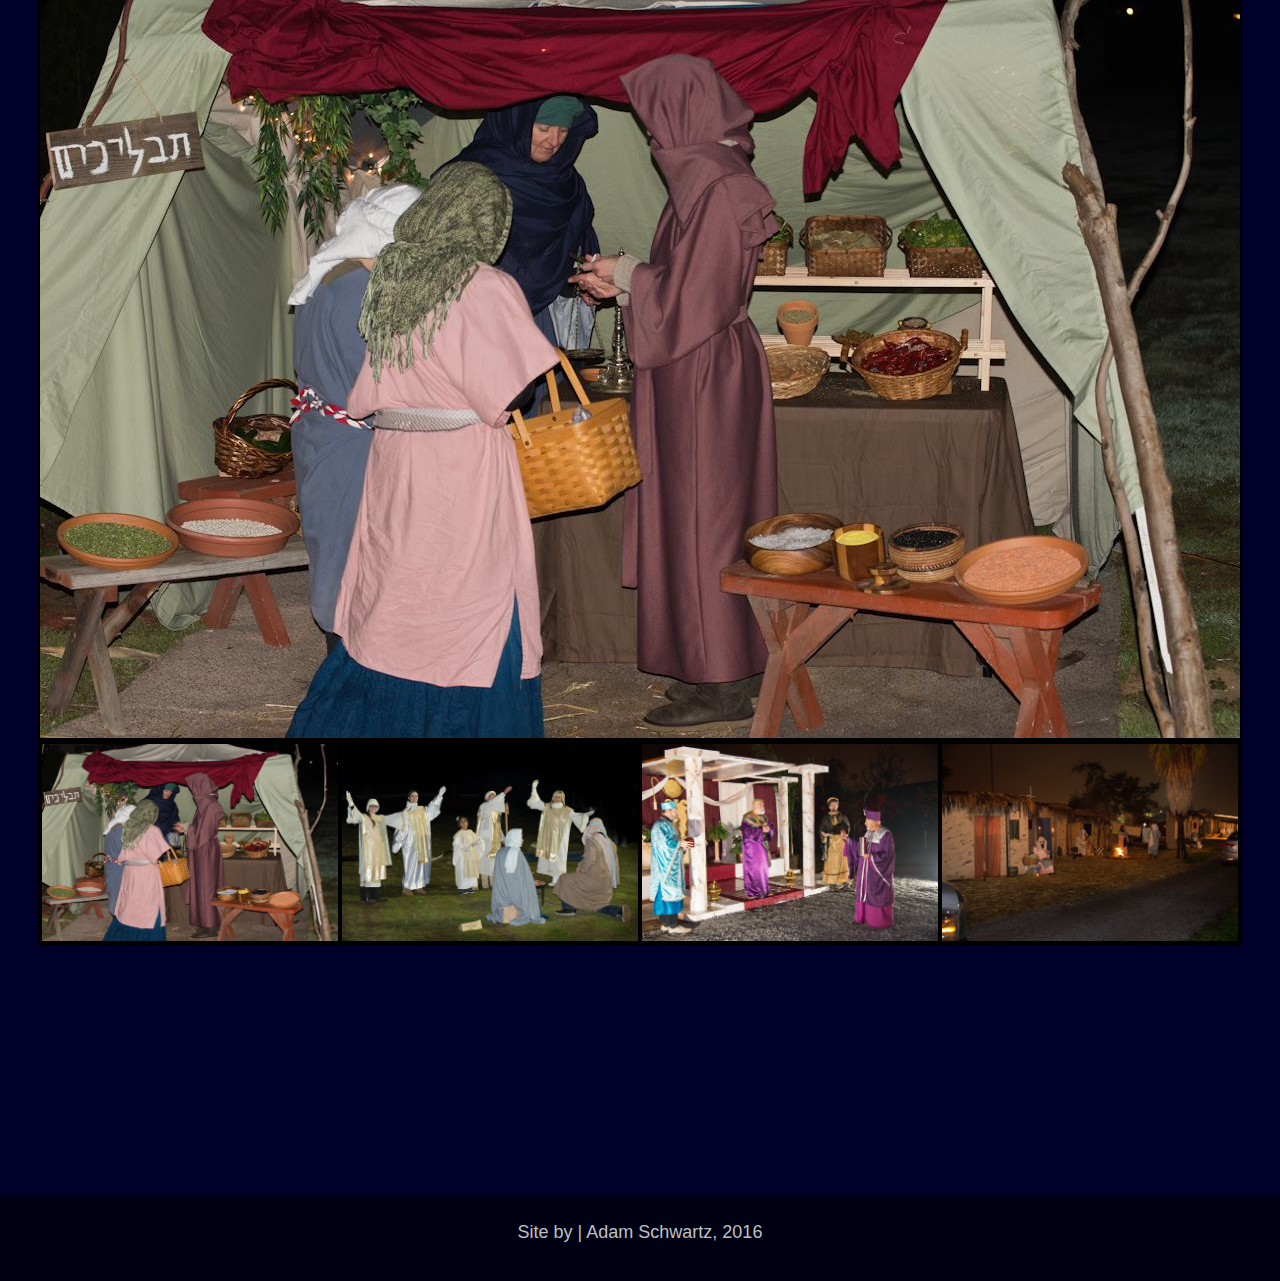
==== commit a76b6901: "simplicity changes" ====
--- a/index.html
+++ b/index.html
@@ -4,7 +4,7 @@
   <meta charset="UTF-8">
   <meta name="viewport" content="width=device-width, initial-scale=1.0">
 
-  <title>Journey to Bethlehem | Bethany MB</title>
+  <title>Journey to Bethlehem | Bethany Church</title>
 
   <link rel="stylesheet" href="css/bootstrap.min.css">
   <link rel="stylesheet" href="css/styles.css?reload">
@@ -48,10 +48,8 @@
     </div>
 
     <div id="text">
-      <h1><a href="http://bethanychurchfresno.com/">At Bethany Church</a></h1>
-      <h2><a href="contact.html">December 14th - 17th<br>
-      6:00 - 8:30pm</a></h2>
-      <h1 class="padding-top"><a href="audio.html">AUDIO/音频</a></h1>
+      <h1><a href="audio.html">AUDIO/音频</a></h1>
+      <h1 class="padding-top"><a href="contact.html">Find Us</a></h1>
     </div>
 
     <div id="promo-border">
